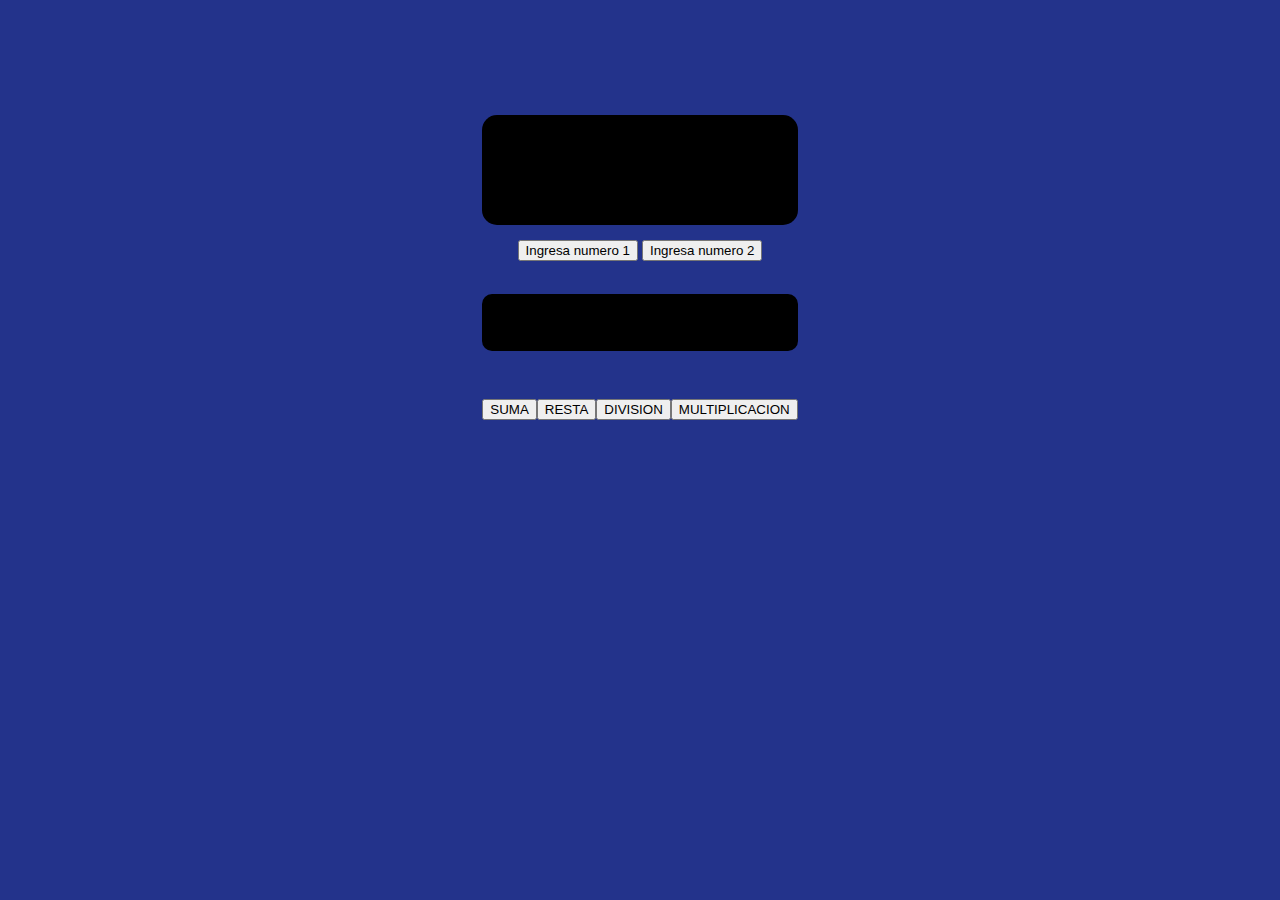
==== index.html @ 8c268b22 "Calculadora sencilla" ====
<!DOCTYPE html>
<html lang="en">
<head>
    <meta charset="UTF-8">
    <meta http-equiv="X-UA-Compatible" content="IE=edge">
    <meta name="viewport" content="width=device-width, initial-scale=1.0">
    <link href="https://cdn.jsdelivr.net/npm/bootstrap@5.3.0-alpha1/dist/css/bootstrap.min.css" rel="stylesheet" integrity="sha384-GLhlTQ8iRABdZLl6O3oVMWSktQOp6b7In1Zl3/Jr59b6EGGoI1aFkw7cmDA6j6gD" crossorigin="anonymous">
    <title>Document</title>
    <link rel="stylesheet" href="style.css">
</head>

<body>
    
<div class="container-fluid" style="margin-top: 100px; ">
    
    <div class="container-sm">
        <div class="container-sm ">
            <div class="header  text-center">
                <h1>Calculadora Axel</h1>   
            </div>
        </div>
        <!--<div class="container-lg" style="display: flex; justify-content: center; align-items: center;">
            <h2>Calculadora</h2>
        </div>-->
        <div class=" row ">
                    <button id="x" class="btn btn-primary mx-4 btn-sm col-sm" onclick="numero1()"> Ingresa numero 1</button>
                    <button id="y" class="btn btn-primary mx-4 btn-sm col-sm" onclick="numero2()">Ingresa numero 2</button>
                </div>
        <br>

        <h2 class="Resultado" id="Resultado">RESULTADO</h2>

        <br>
        <div class="container-fluid ">
            <button type="button" class="btn btn-sm col-sm" onclick="suma()">SUMA</button>
            <button type="button" class="btn  btn-sm col-sm" onclick="resta()">RESTA</button>
            <button type="button" class="btn  btn-sm col-sm" onclick="division()">DIVISION</button>
            <button type="button" class="btn  btn-sm col-sm" onclick="multiplicacion()">MULTIPLICACION</button>
            
        </div>
    </div>
    
</div>
      

      
    <!-- AQUI TENGO EL SCRIPT Y LO DE BOOTSTRAP
    -->
    <script src="https://cdn.jsdelivr.net/npm/bootstrap@5.3.0-alpha1/dist/js/bootstrap.bundle.min.js" integrity="sha384-w76AqPfDkMBDXo30jS1Sgez6pr3x5MlQ1ZAGC+nuZB+EYdgRZgiwxhTBTkF7CXvN" crossorigin="anonymous"></script>
    <script src="calculadora.js"></script>
</body>
</html>
---- style.css ----
body {
    margin: 0;
    background-color: #23338b;
} 

.min-flex{
    display: flex; 
    justify-content: center; 
    align-items: center; 
    text-align: center;
    color: rgb(250, 250, 250);
}
.container-fluid{
    display: flex; 
    justify-content: center; 
    align-items: center; 
    text-align: center;
    margin: 15px;
}
.header{
    background-color: black;
    border-radius: 15px;
    margin: 15px;
    padding: 15px;
}
.Resultado{
    display: flex; 
    justify-content: center; 
    align-items: center; 
    text-align: center;
    margin: 15px;
    padding: 15px;
    border-radius: 10px;
    background-color: black;
    
}
.btn-2{
    background-color: rgb(3, 4, 68);
    color: black; 
    border-color: black;
    margin-right: 4px;

}
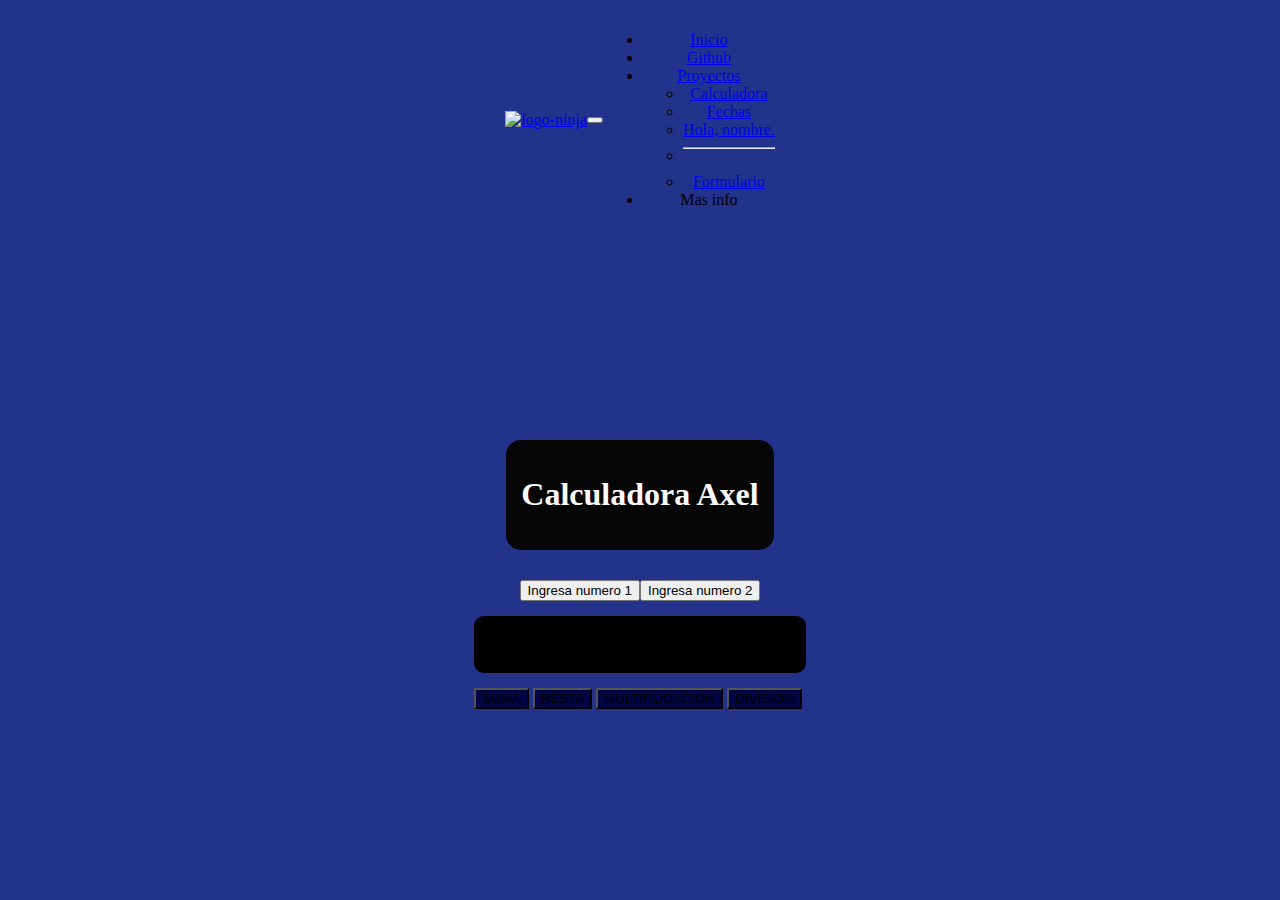
==== commit a4ad9c49: "index 1 a index" ====
--- a/index.html
+++ b/index.html
@@ -5,48 +5,82 @@
     <meta http-equiv="X-UA-Compatible" content="IE=edge">
     <meta name="viewport" content="width=device-width, initial-scale=1.0">
     <link href="https://cdn.jsdelivr.net/npm/bootstrap@5.3.0-alpha1/dist/css/bootstrap.min.css" rel="stylesheet" integrity="sha384-GLhlTQ8iRABdZLl6O3oVMWSktQOp6b7In1Zl3/Jr59b6EGGoI1aFkw7cmDA6j6gD" crossorigin="anonymous">
+    <link rel="stylesheet" href="style.css">
     <title>Document</title>
-    <link rel="stylesheet" href="style.css">
 </head>
 
 <body>
-    
-<div class="container-fluid" style="margin-top: 100px; ">
+<!--Navbar-->    
+<nav class="navbar navbar-expand-sm bg-body-tertiary">
+    <div class="container-fluid">
+      <a class="navbar-brand" href="#"><img class="logo-ninja" src="./assets/img/ninja-128px.png" alt="logo-ninja"></a>
+      
+      <button class="navbar-toggler" type="button" data-bs-toggle="collapse" data-bs-target="#navbarSupportedContent" aria-controls="navbarSupportedContent" aria-expanded="false" aria-label="Toggle navigation">
+        <span class="navbar-toggler-icon"></span>
+      </button>
+      <div class="collapse navbar-collapse" id="navbarSupportedContent">
+        <ul class="navbar-nav me-auto mb-2 mb-lg-0">
+          <li class="nav-item">
+            <a class="nav-link active" aria-current="page" href="#">Inicio</a>
+          </li>
+          <li class="nav-item">
+            <a class="nav-link" href="https://github.com/AxelRoseCooper" target="_blank">Github</a>
+          </li>
+          <li class="nav-item dropdown">
+            <a class="nav-link dropdown-toggle" href="#" role="button" data-bs-toggle="dropdown" aria-expanded="false">
+              Proyectos
+            </a>
+            <ul class="dropdown-menu">
+              <li><a class="dropdown-item" href="../../Calculadora1.0/index.html">Calculadora</a></li>
+              <li><a class="dropdown-item" href="#">Fechas</a></li>
+              <li><a class="dropdown-item" href="./conceptos/practica/hola-nombre.html">Hola, nombre.</a></li>
+             <li><hr class="dropdown-divider"></li> <!-- para dividir-->
+              <li><a class="dropdown-item" href="#">Formulario</a></li>
+            </ul>
+          </li>
+          <li class="nav-item">
+            <a class="nav-link disabled">Mas info</a>
+          </li>
+        </ul>
+      
+      </div>
+    </div>
+  </nav>
+
+
+
+<!--Calculadora code-->    
+<div class="container-fluid" style="margin-top: 200px; ">
     
     <div class="container-sm">
-        <div class="container-sm ">
-            <div class="header  text-center">
+        <div class="container-sm min-flex">
+            <div class="header  text-center ">
+
                 <h1>Calculadora Axel</h1>   
             </div>
         </div>
-        <!--<div class="container-lg" style="display: flex; justify-content: center; align-items: center;">
-            <h2>Calculadora</h2>
-        </div>-->
-        <div class=" row ">
-                    <button id="x" class="btn btn-primary mx-4 btn-sm col-sm" onclick="numero1()"> Ingresa numero 1</button>
-                    <button id="y" class="btn btn-primary mx-4 btn-sm col-sm" onclick="numero2()">Ingresa numero 2</button>
-                </div>
-        <br>
+        
+        <div class="container-fluid col-sm">
+            <button id="x" class="btn  btn-secondary mx-4 btn-sm col-sm" onclick="numero1()">Ingresa numero 1</button>
+            <button id="y" class="btn btn-secondary mx-4 btn-sm col-sm " onclick="numero2()">Ingresa numero 2</button>
+        </div>
 
-        <h2 class="Resultado" id="Resultado">RESULTADO</h2>
 
-        <br>
-        <div class="container-fluid ">
-            <button type="button" class="btn btn-sm col-sm" onclick="suma()">SUMA</button>
-            <button type="button" class="btn  btn-sm col-sm" onclick="resta()">RESTA</button>
-            <button type="button" class="btn  btn-sm col-sm" onclick="division()">DIVISION</button>
-            <button type="button" class="btn  btn-sm col-sm" onclick="multiplicacion()">MULTIPLICACION</button>
-            
+        <h2 class="Resultado text-white" id="Resultado">RESULTADO</h2>
+
+        
+
+        <div class="container-fluid" style="display: flex; justify-content: center; align-items: center;">
+            <button type="button" class="btn btn-2 btn-primary btn-sm col-sm text-white" onclick="suma()">SUMA</button>
+            <button type="button" class="btn  btn-2 btn-primary btn-sm col-sm text-white" onclick="resta()">RESTA</button>
+            <button type="button" class="btn btn-2 btn-primary btn-sm col-sm text-white" onclick="multiplicacion()">MULTIPLICACION</button>
+            <button type="button" class="btn btn-2 btn-primary btn-sm col-sm text-white" onclick="division()" >DIVISION</button>
         </div>
     </div>
     
 </div>
-      
-
-      
-    <!-- AQUI TENGO EL SCRIPT Y LO DE BOOTSTRAP
-    -->
+   <!-- SCRIPT DE BOOTSTRAP y JS-->
     <script src="https://cdn.jsdelivr.net/npm/bootstrap@5.3.0-alpha1/dist/js/bootstrap.bundle.min.js" integrity="sha384-w76AqPfDkMBDXo30jS1Sgez6pr3x5MlQ1ZAGC+nuZB+EYdgRZgiwxhTBTkF7CXvN" crossorigin="anonymous"></script>
     <script src="calculadora.js"></script>
 </body>
-</html>+</html>
--- a/style.css
+++ b/style.css
@@ -19,7 +19,7 @@
     margin: 15px;
 }
 .header{
-    background-color: black;
+    background-color: rgb(5, 5, 5);
     border-radius: 15px;
     margin: 15px;
     padding: 15px;
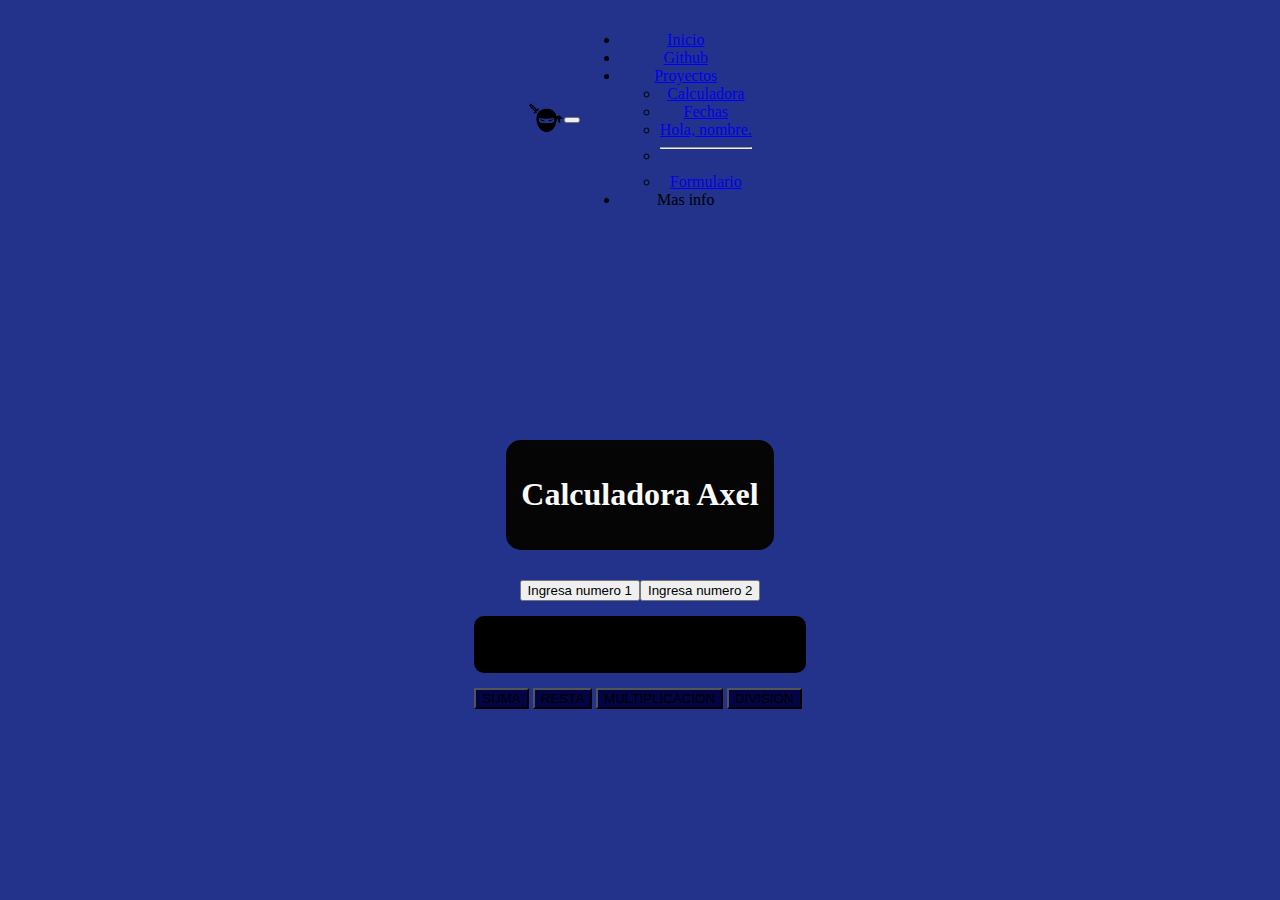
==== commit 7ce30445: "logo ninja}" ====
--- a/index.html
+++ b/index.html
@@ -6,14 +6,14 @@
     <meta name="viewport" content="width=device-width, initial-scale=1.0">
     <link href="https://cdn.jsdelivr.net/npm/bootstrap@5.3.0-alpha1/dist/css/bootstrap.min.css" rel="stylesheet" integrity="sha384-GLhlTQ8iRABdZLl6O3oVMWSktQOp6b7In1Zl3/Jr59b6EGGoI1aFkw7cmDA6j6gD" crossorigin="anonymous">
     <link rel="stylesheet" href="style.css">
-    <title>Document</title>
+    <title>CalculadoraAxel</title>
 </head>
 
 <body>
 <!--Navbar-->    
 <nav class="navbar navbar-expand-sm bg-body-tertiary">
     <div class="container-fluid">
-      <a class="navbar-brand" href="#"><img class="logo-ninja" src="./assets/img/ninja-128px.png" alt="logo-ninja"></a>
+      <a class="navbar-brand" href=""><img class="logo-ninja" src="./assets/img/ninja.png" alt="logo-ninja"></a>
       
       <button class="navbar-toggler" type="button" data-bs-toggle="collapse" data-bs-target="#navbarSupportedContent" aria-controls="navbarSupportedContent" aria-expanded="false" aria-label="Toggle navigation">
         <span class="navbar-toggler-icon"></span>
@@ -21,7 +21,7 @@
       <div class="collapse navbar-collapse" id="navbarSupportedContent">
         <ul class="navbar-nav me-auto mb-2 mb-lg-0">
           <li class="nav-item">
-            <a class="nav-link active" aria-current="page" href="#">Inicio</a>
+            <a class="nav-link active" aria-current="page" href="https://axech22-bootstrap.netlify.app/">Inicio</a>
           </li>
           <li class="nav-item">
             <a class="nav-link" href="https://github.com/AxelRoseCooper" target="_blank">Github</a>
--- a/style.css
+++ b/style.css
@@ -1,4 +1,7 @@
 
+.logo-ninja{
+    max-height: 30px;
+}
 body {
     margin: 0;
     background-color: #23338b;
